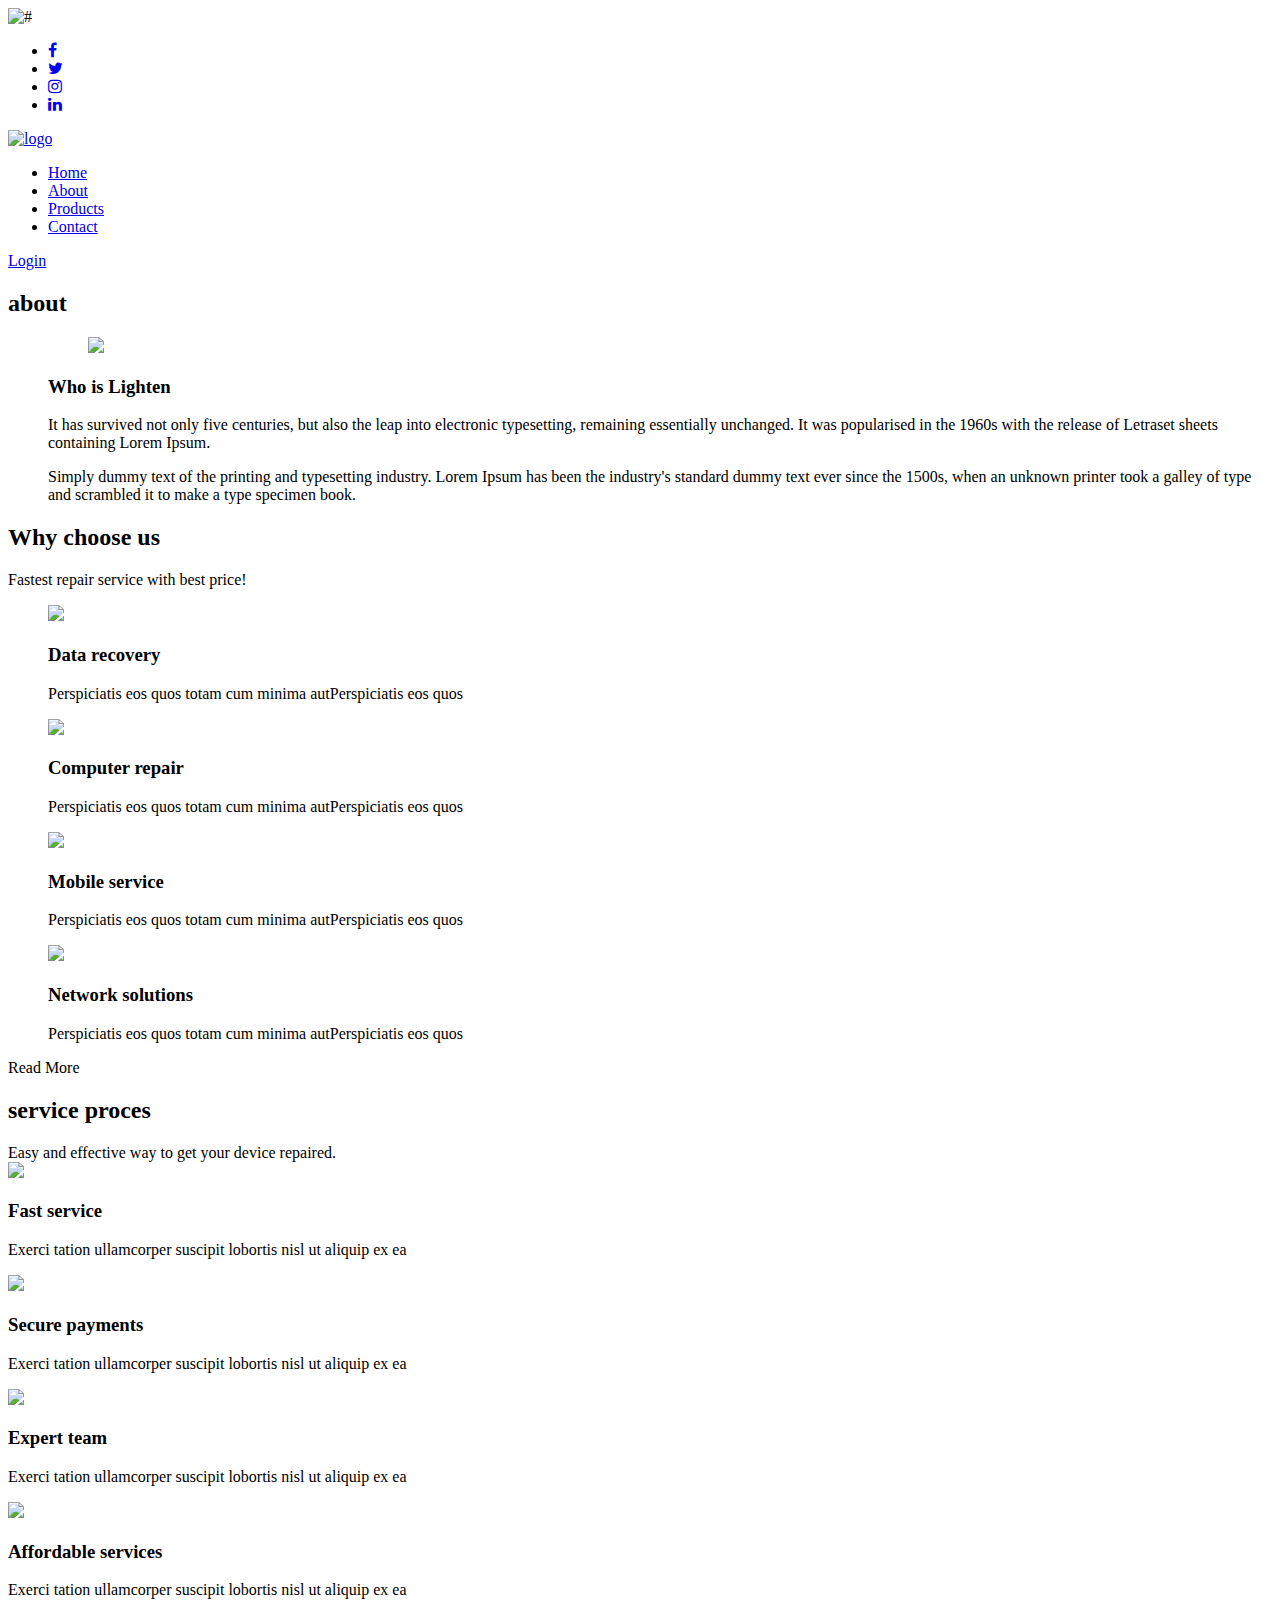
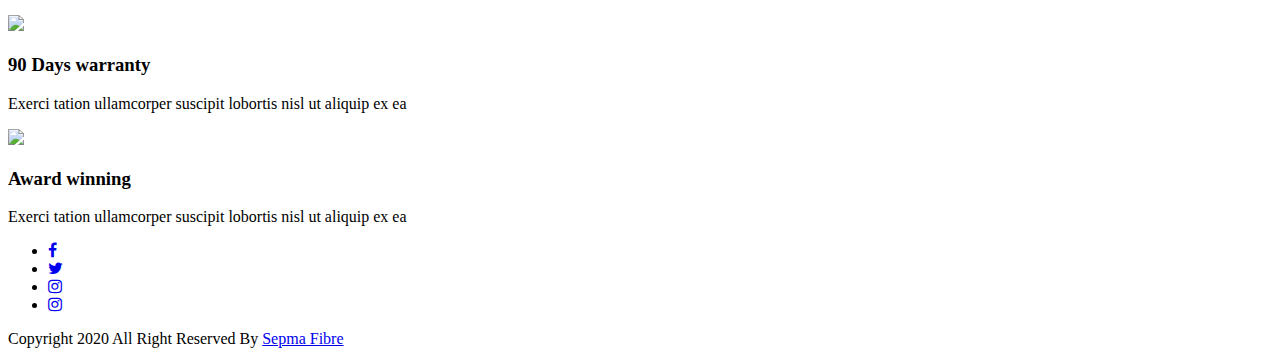
==== src/main/resources/lighten/about.html @ 438a9989 "Done" ====
<!DOCTYPE html>
<html lang="en">
   <head>
      <!-- basic -->
      <meta charset="utf-8">
      <meta http-equiv="X-UA-Compatible" content="IE=edge">
      <!-- mobile metas -->
      <meta name="viewport" content="width=device-width, initial-scale=1">
      <meta name="viewport" content="initial-scale=1, maximum-scale=1">
      <!-- site metas -->
      <title>lighten</title>
      <meta name="keywords" content="">
      <meta name="description" content="">
      <meta name="author" content="">
      <!-- bootstrap css -->
      <link rel="stylesheet" href="css/bootstrap.min.css">
      <!-- style css -->
      <link rel="stylesheet" href="css/style.css">
      <!-- Responsive-->
      <link rel="stylesheet" href="css/responsive.css">
      <!-- fevicon -->
      <link rel="icon" href="images/fevicon.png" type="image/gif" />
      <!-- Scrollbar Custom CSS -->
      <link rel="stylesheet" href="css/jquery.mCustomScrollbar.min.css">
      <!-- Tweaks for older IEs-->
      <link rel="stylesheet" href="https://netdna.bootstrapcdn.com/font-awesome/4.0.3/css/font-awesome.css">
      <link rel="stylesheet" href="https://cdnjs.cloudflare.com/ajax/libs/fancybox/2.1.5/jquery.fancybox.min.css" media="screen">
      <!--[if lt IE 9]>
      <script src="https://oss.maxcdn.com/html5shiv/3.7.3/html5shiv.min.js"></script>
      <script src="https://oss.maxcdn.com/respond/1.4.2/respond.min.js"></script><![endif]-->
   </head>
   <!-- body -->
   <body class="main-layout">
      <!-- loader  -->
      <div class="loader_bg">
         <div class="loader"><img src="images/loading.gif" alt="#" /></div>
      </div>
      <!-- end loader --> 
      <!-- header -->
      <header>
         <!-- header inner -->
         <div class="header">
            <div class="head_top">
               <div class="container">
                  <div class="row">
                    <div class="col-xl-6 col-lg-6 col-md-6 col-sm-12">
                       <div class="top-box">
                        <ul class="sociel_link">
                         <li> <a href="#"><i class="fa fa-facebook-f"></i></a></li>
                         <li> <a href="#"><i class="fa fa-twitter"></i></a></li>
                         <li> <a href="#"><i class="fa fa-instagram"></i></a></li>
                         <li> <a href="#"><i class="fa fa-linkedin"></i></a></li>
                     </ul>
                    </div>
                  </div>
               </div>
            </div>
         </div>
         <div class="container">
            <div class="row">
               <div class="col-xl-3 col-lg-3 col-md-3 col-sm-3 col logo_section">
                  <div class="full">
                     <div class="center-desk">
                        <div class="logo"> <a href="/home"><img src="images/logo.jpg" alt="logo"/></a> </div>
                     </div>
                  </div>
               </div>
               <div class="col-xl-7 col-lg-7 col-md-9 col-sm-9">
                  <div class="menu-area">
                     <div class="limit-box">
                        <nav class="main-menu">
                           <ul class="menu-area-main">
                             <li> <a href="/home">Home</a> </li>
                              <li class="active"> <a href="/about">About</a> </li>
                              <li> <a href="/product">Products</a> </li>                            
                              <li> <a href="/contact">Contact</a> </li>
                              
                               
                           </ul>
                        </nav>
                     </div>
                  </div>
               </div>
               <div class="col-xl-2 col-lg-2 col-md-2 col-sm-2">
                  <li><a class="buy" href="/secured">Login</a></li>
               </div>
            </div>
         </div>
         <!-- end header inner --> 
      </header>
      <!-- end header -->
       <div class="brand_color">
        <div class="container">
            <div class="row">
                <div class="col-md-12">
                    <div class="titlepage">
                        <h2>about</h2>
                    </div>
                </div>
            </div>
        </div>

    </div>


<div class="about">
   <div class="container">
      <div class="row">
         <dir class="col-xl-6 col-lg-6 col-md-12 col-sm-12">
            <div class="about_box">
               <figure><img src="images/pc_layout.png"/></figure>
            </div>
         </dir>
          <dir class="col-xl-6 col-lg-6 col-md-12 col-sm-12">
            <div class="about_box">
               <h3>Who is Lighten</h3>
               <p>It has survived not only five centuries, but also the leap into electronic typesetting, remaining essentially unchanged. It was popularised in the 1960s with the release of Letraset sheets containing Lorem Ipsum.</p>
               <p>Simply dummy text of the printing and typesetting industry. Lorem Ipsum has been the industry's standard dummy text ever since the 1500s, when an unknown printer took a galley of type and scrambled it to make a type specimen book.</p>
            </div>
         </dir> 
      </div>
   </div>
</div>

<!-- CHOOSE  -->
      <div class="whyschose">
         <div class="container">

            <div class="row">
               <div class="col-md-7 offset-md-3">
                  <div class="title">
                     <h2>Why <strong class="black">choose us</strong></h2>
                     <span>Fastest repair service with best price!</span>
                  </div>
               </div>
            </div>
         </div>
      </div>
      <div class="choose_bg">
         <div class="container">
            <div class="white_bg">
            <div class="row">
               <dir class="col-xl-3 col-lg-3 col-md-6 col-sm-12">
                  <div class="for_box">
                     <i><img src="icon/1.png"/></i>
                     <h3>Data recovery</h3>
                     <p>Perspiciatis eos quos totam cum minima autPerspiciatis eos quos</p>
                  </div>
               </dir>
               <dir class="col-xl-3 col-lg-3 col-md-6 col-sm-12">
                  <div class="for_box">
                     <i><img src="icon/2.png"/></i>
                     <h3>Computer repair</h3>
                     <p>Perspiciatis eos quos totam cum minima autPerspiciatis eos quos</p>
                  </div>
               </dir>
               <dir class="col-xl-3 col-lg-3 col-md-6 col-sm-12">
                  <div class="for_box">
                     <i><img src="icon/3.png"/></i>
                     <h3>Mobile service</h3>
                     <p>Perspiciatis eos quos totam cum minima autPerspiciatis eos quos</p>
                  </div>
               </dir>
               <dir class="col-xl-3 col-lg-3 col-md-6 col-sm-12">
                  <div class="for_box">
                     <i><img src="icon/4.png"/></i>
                     <h3>Network solutions</h3>
                     <p>Perspiciatis eos quos totam cum minima autPerspiciatis eos quos</p>
                  </div>
               </dir>
               <div class="col-md-12">
                  <a class="read-more">Read More</a>
               </div>
            </div>
         </div>
       </div>
      </div>
<!-- end CHOOSE -->

      <!-- service --> 
      <div class="service">
         <div class="container">
            <div class="row">
               <div class="col-md-8 offset-md-2">
                  <div class="title">
                     <h2>service <strong class="black">proces</strong></h2>
                     <span>Easy and effective way to get your device repaired.</span>
                  </div>
               </div>
            </div>
            <div class="row">
               <div class="col-xl-4 col-lg-4 col-md-4 col-sm-12">
                  <div class="service-box">
                     <i><img src="icon/service1.png"/></i>
                     <h3>Fast service</h3>
                     <p>Exerci tation ullamcorper suscipit lobortis nisl ut aliquip ex ea </p>
                  </div>
               </div>
               <div class="col-xl-4 col-lg-4 col-md-4 col-sm-12">
                  <div class="service-box">
                     <i><img src="icon/service2.png"/></i>
                     <h3>Secure payments</h3>
                     <p>Exerci tation ullamcorper suscipit lobortis nisl ut aliquip ex ea </p>
                  </div>
               </div>
               <div class="col-xl-4 col-lg-4 col-md-4 col-sm-12">
                  <div class="service-box">
                     <i><img src="icon/service3.png"/></i>
                     <h3>Expert team</h3>
                     <p>Exerci tation ullamcorper suscipit lobortis nisl ut aliquip ex ea </p>
                  </div>
               </div>
               <div class="col-xl-4 col-lg-4 col-md-4 col-sm-12">
                  <div class="service-box">
                     <i><img src="icon/service4.png"/></i>
                     <h3>Affordable services</h3>
                     <p>Exerci tation ullamcorper suscipit lobortis nisl ut aliquip ex ea </p>
                  </div>
               </div>
               <div class="col-xl-4 col-lg-4 col-md-4 col-sm-12">
                  <div class="service-box">
                     <i><img src="icon/service5.png"/></i>
                     <h3>90 Days warranty</h3>
                     <p>Exerci tation ullamcorper suscipit lobortis nisl ut aliquip ex ea </p>
                  </div>
               </div>
               <div class="col-xl-4 col-lg-4 col-md-4 col-sm-12">
                  <div class="service-box">
                     <i><img src="icon/service6.png"/></i>
                     <h3>Award winning</h3>
                     <p>Exerci tation ullamcorper suscipit lobortis nisl ut aliquip ex ea </p>
                  </div>
               </div>
            </div>
         </div>
      </div>
      <!-- end service -->

      
      <!--  footer --> 
      <footr>
         <div class="footer">
            <div class="container">
               <div class="row">
                  <div class="col-md-6 offset-md-3">
                     <ul class="sociel">
                         <li> <a href="#"><i class="fa fa-facebook-f"></i></a></li>
                         <li> <a href="#"><i class="fa fa-twitter"></i></a></li>
                         <li> <a href="#"><i class="fa fa-instagram"></i></a></li>
                         <li> <a href="#"><i class="fa fa-instagram"></i></a></li>
                     </ul>
                  </div>
                  </div>
                  </div>
            <div class="copyright">
               <p>Copyright 2020 All Right Reserved By <a href="https://html.design/">Sepma Fibre</a></p>
            </div>
      </div>
      </footr>
      <!-- end footer -->
      <!-- Javascript files--> 
      <script src="js/jquery.min.js"></script> 
      <script src="js/popper.min.js"></script> 
      <script src="js/bootstrap.bundle.min.js"></script> 
      <script src="js/jquery-3.0.0.min.js"></script> 
      <script src="js/plugin.js"></script> 
      <!-- sidebar --> 
      <script src="js/jquery.mCustomScrollbar.concat.min.js"></script> 
      <script src="js/custom.js"></script>
      <script src="https:cdnjs.cloudflare.com/ajax/libs/fancybox/2.1.5/jquery.fancybox.min.js"></script>
      <script>
         $(document).ready(function(){
         $(".fancybox").fancybox({
         openEffect: "none",
         closeEffect: "none"
         });
         
         $(".zoom").hover(function(){
         
         $(this).addClass('transition');
         }, function(){
         
         $(this).removeClass('transition');
         });
         });
         
      </script> 
   </body>
</html>
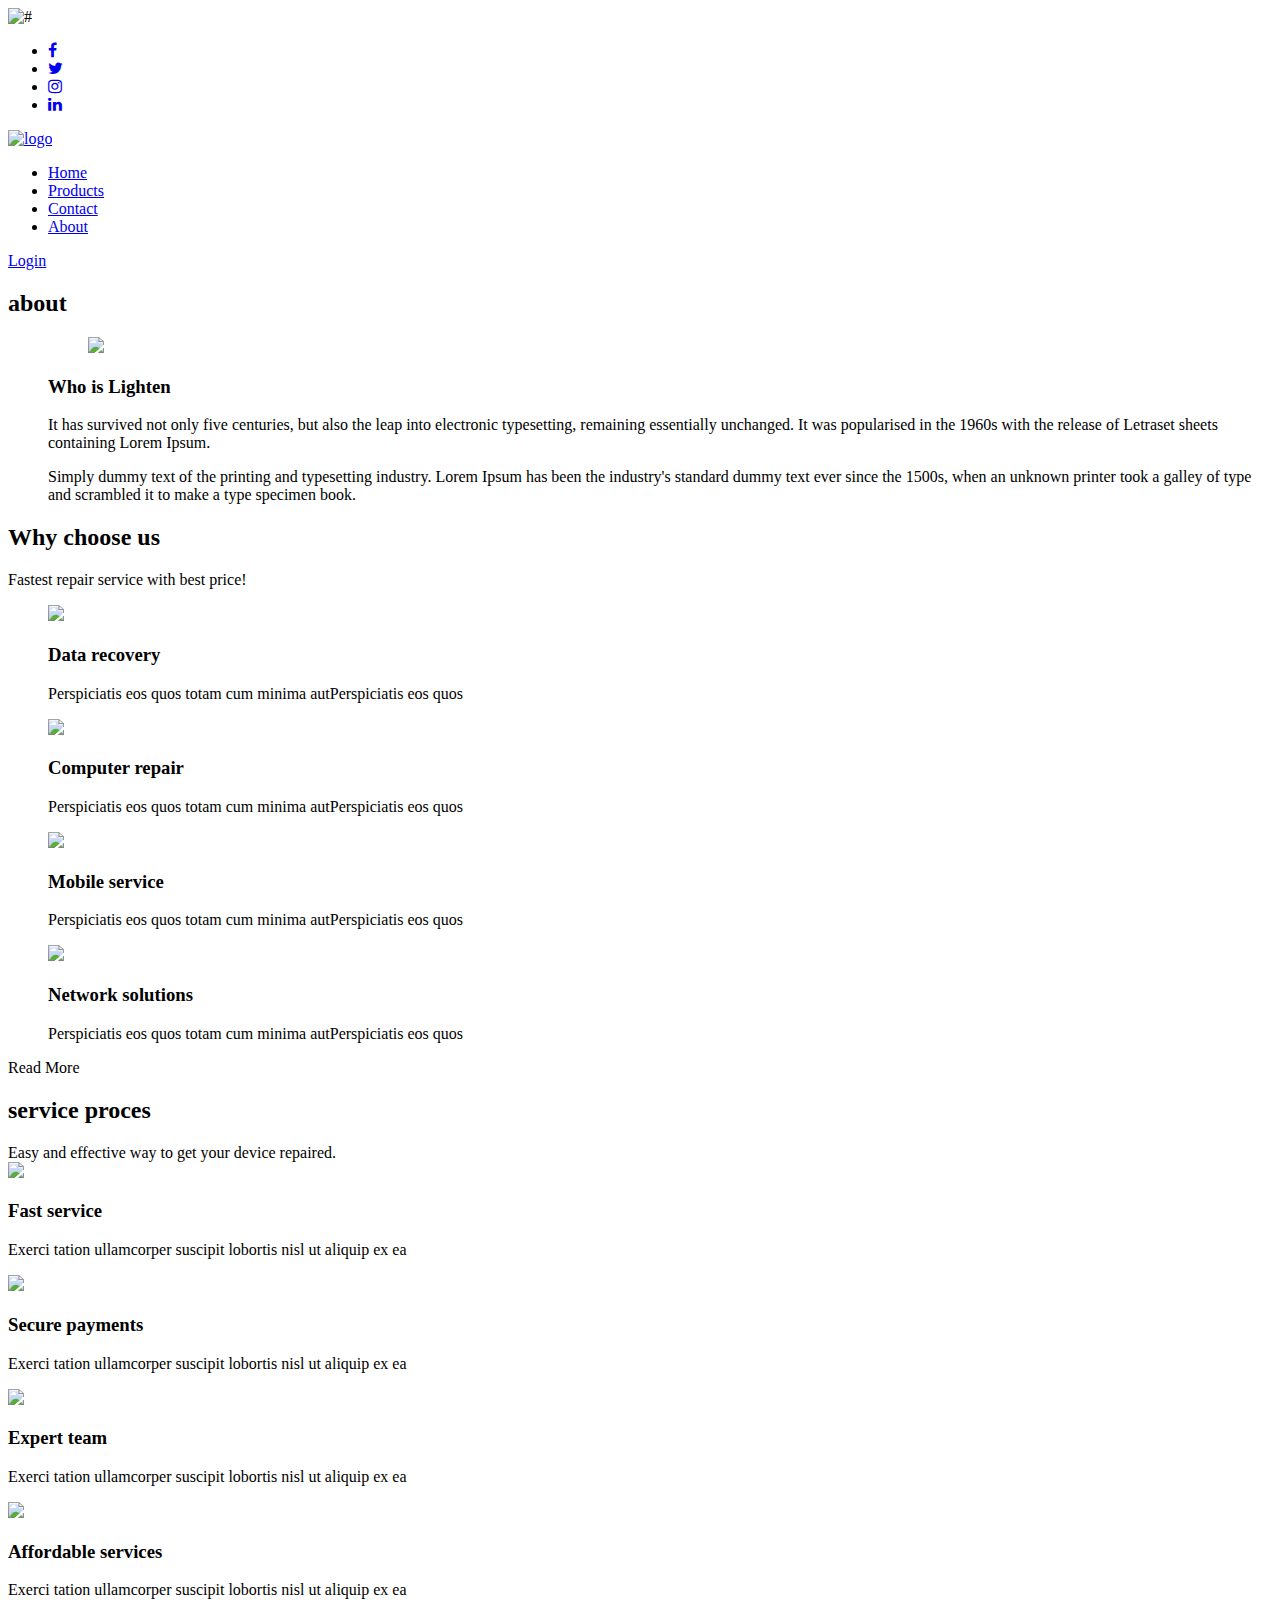
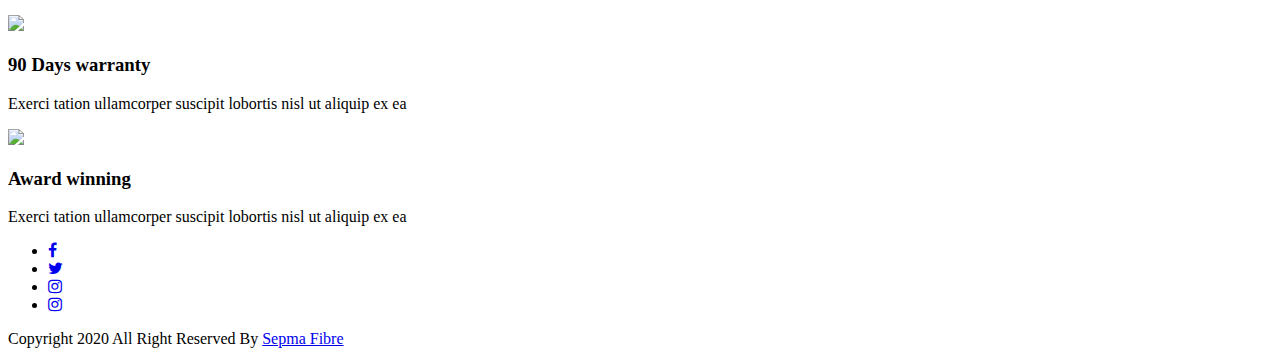
==== commit fe544ca4: "Done" ====
--- a/src/main/resources/lighten/about.html
+++ b/src/main/resources/lighten/about.html
@@ -71,11 +71,9 @@
                         <nav class="main-menu">
                            <ul class="menu-area-main">
                              <li> <a href="/home">Home</a> </li>
-                              <li class="active"> <a href="/about">About</a> </li>
                               <li> <a href="/product">Products</a> </li>                            
-                              <li> <a href="/contact">Contact</a> </li>
-                              
-                               
+                              <li> <a href="/contact">Contact</a> </li>     
+                              <li class="active"> <a href="/about">About</a> </li>                                                        
                            </ul>
                         </nav>
                      </div>
